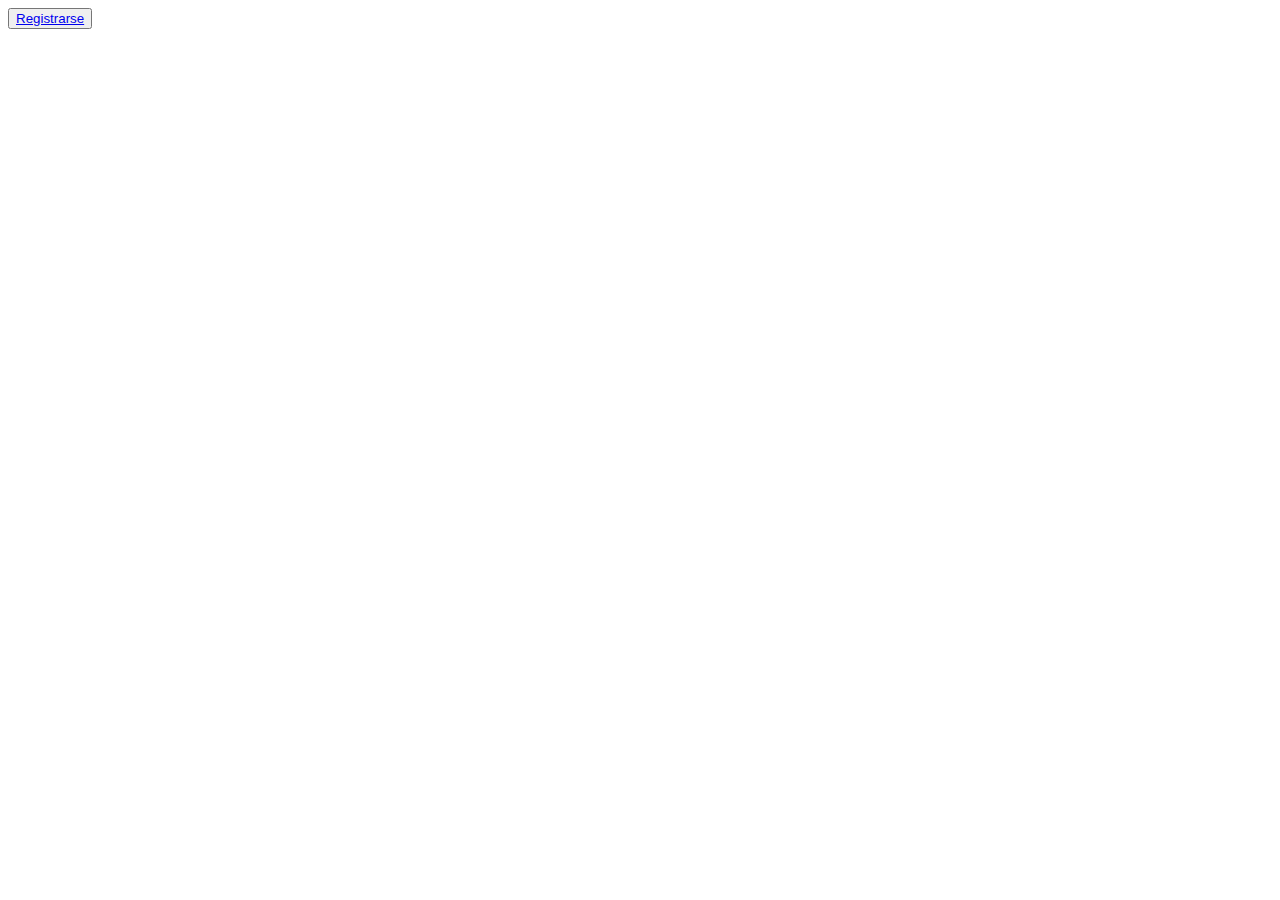
==== Sprint_1/index.html @ 684ce215 "Sprint 1, primer commit" ====
<!DOCTYPE html>
<html lang="en">
<head>
    <meta charset="UTF-8">
    <meta http-equiv="X-UA-Compatible" content="IE=edge">
    <meta name="viewport" content="width=device-width, initial-scale=1.0">
    <title>Document</title>
</head>
<body>
    <button type="button" id="btn-registrar">
        <a href="registro.html" id="enlace-registro">Registrarse</a>
    </button>
    
</body>
</html>
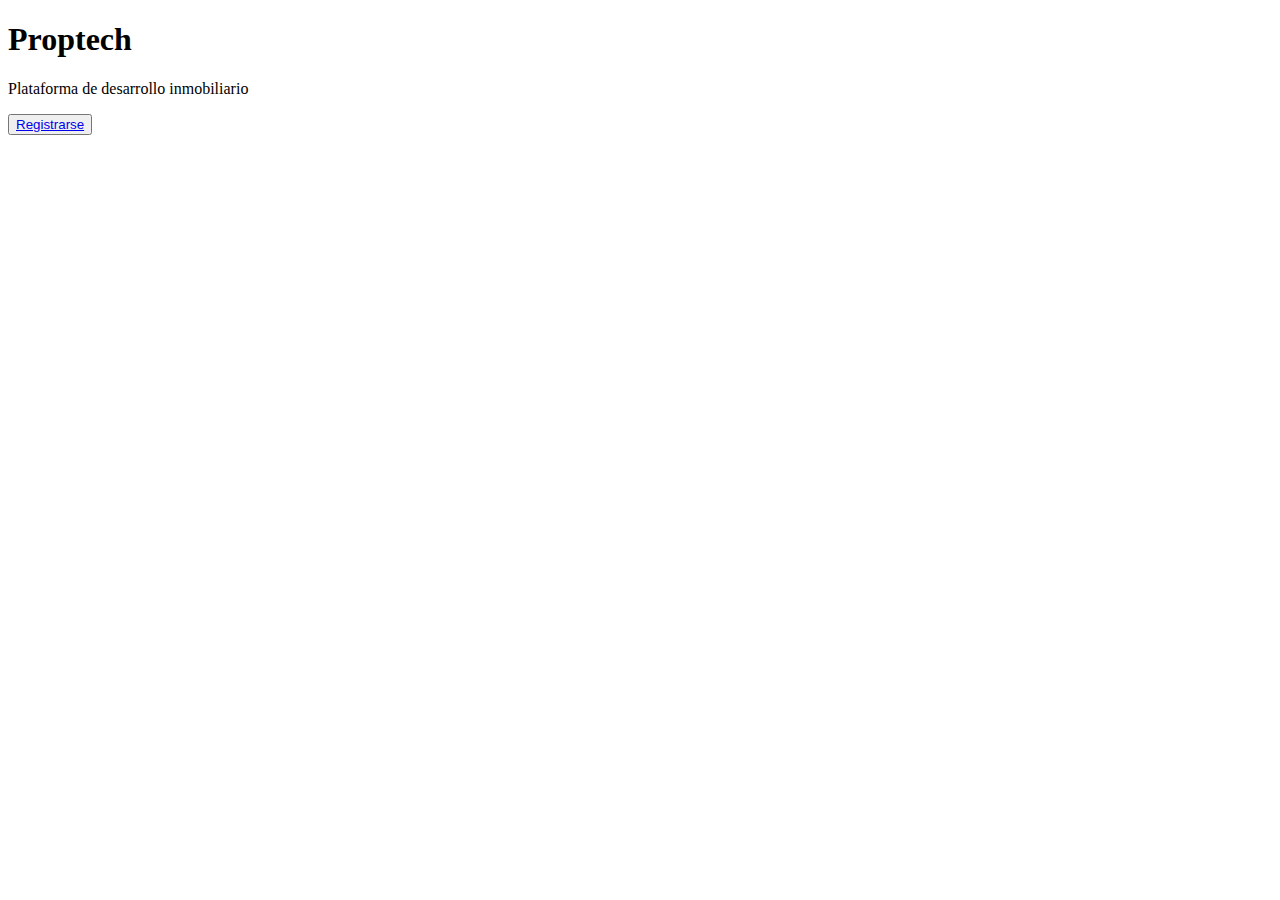
==== commit ae4e68f5: "Sprint 1, cabecera requerida" ====
--- a/Sprint_1/index.html
+++ b/Sprint_1/index.html
@@ -4,12 +4,16 @@
     <meta charset="UTF-8">
     <meta http-equiv="X-UA-Compatible" content="IE=edge">
     <meta name="viewport" content="width=device-width, initial-scale=1.0">
-    <title>Document</title>
+    <link rel="stylesheet" href="estilos.css">
+    <title>Proptech</title>
 </head>
 <body>
+    <header>
+        <h1>Proptech</h1>
+        <p>Plataforma de desarrollo inmobiliario</p>
+    </header>
     <button type="button" id="btn-registrar">
         <a href="registro.html" id="enlace-registro">Registrarse</a>
     </button>
-    
 </body>
 </html>--- a/Sprint_1/estilos.css
+++ b/Sprint_1/estilos.css
@@ -0,0 +1,3 @@
+header{
+    display: block;
+}
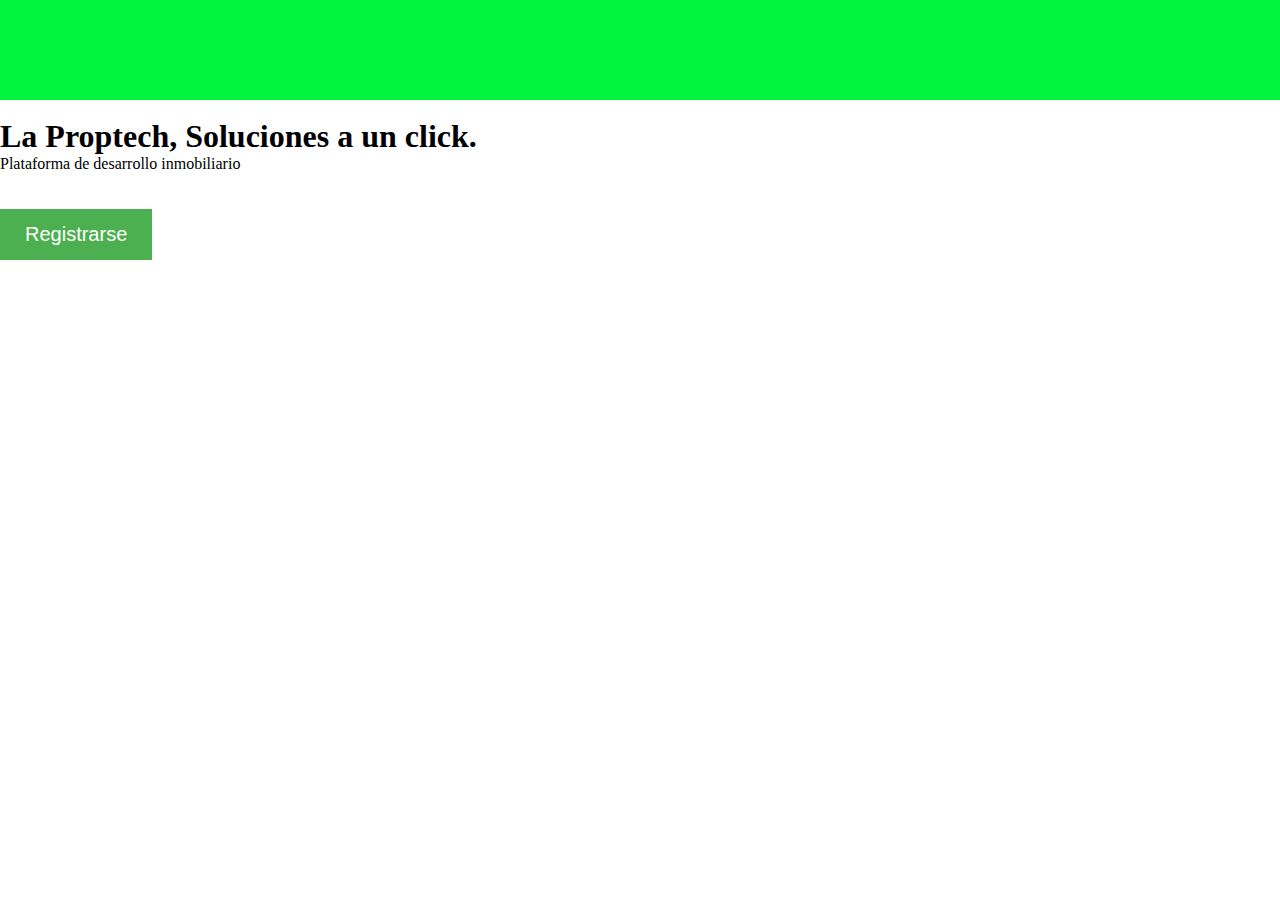
==== commit 0013ef44: "Sprint 1, terminado" ====
--- a/Sprint_1/index.html
+++ b/Sprint_1/index.html
@@ -5,13 +5,15 @@
     <meta http-equiv="X-UA-Compatible" content="IE=edge">
     <meta name="viewport" content="width=device-width, initial-scale=1.0">
     <link rel="stylesheet" href="estilos.css">
-    <title>Proptech</title>
+    <title>La Proptech</title>
 </head>
 <body>
-    <header>
-        <h1>Proptech</h1>
-        <p>Plataforma de desarrollo inmobiliario</p>
-    </header>
+    <section class="cabezote"></section><br>
+        <header>
+            <h1 class="titulo">La Proptech, Soluciones a un click.</h1>
+            <p>Plataforma de desarrollo inmobiliario</p>
+        </header>
+    </section><br><br>
     <button type="button" id="btn-registrar">
         <a href="registro.html" id="enlace-registro">Registrarse</a>
     </button>
--- a/Sprint_1/estilos.css
+++ b/Sprint_1/estilos.css
@@ -1,3 +1,122 @@
 header{
-    display: block;
+  display: block;
 }
+
+.cabezote{
+  padding: 10px 0;
+  background: rgb(1, 245, 62);
+  color: indigo;
+  height: 100px;
+  width: 100%;
+}
+
+#btn-registrar {
+  position: relative;
+  background-color: #4CAF50;
+  border: none;
+  font-size: 20px;
+  /* color: #FFFFFF; */
+  padding: 0px;
+  /* width: 200px; */
+  /* text-align: center; */
+  /* transition-duration: 0.4s; */
+  /* text-decoration: none; */
+  overflow: hidden;
+  cursor: pointer;
+}
+/*
+#btn-registrar:after {
+  content: "";
+  background: #f1f1f1;
+  display: block;
+  position: absolute;
+  padding-top: 300%;
+  padding-left: 350%;
+  margin-left: -20px !important;
+  margin-top: -120%;
+  opacity: 0;
+  transition: all 0.8s
+}
+
+#btn-registrar:active:after {
+  padding: 0;
+  margin: 0;
+  opacity: 1;
+  transition: 0s
+}
+*/
+/* #enlace-registro{
+  text-decoration: none;
+  color: #FFFFFF;
+} */
+#enlace-registro:link, #enlace-registro:visited {
+  background-color: #4CAF50;
+  color: white;
+  padding: 14px 25px;
+  text-align: center;
+  text-decoration: none;
+  display: inline-block;
+}
+
+#enlace-registro:hover, #enlace-registro:active {
+  background-color: green;
+}
+
+/* Formato al registro*/
+.cabezote2 {
+padding: 2% 0;
+background: rgb(1, 245, 72);
+color: rgb(249, 248, 250);
+height: 10%;
+width: 100%;
+border-radius: 9px;
+}
+*{
+  margin: 0;
+  padding: 0;
+  box-sizing: border-box;
+}
+.form-registro {
+  width: 400px;
+  background: #ffffff;
+  padding:  30px;
+  margin: auto;
+  margin-top: 100px;
+  border-radius: 10px;
+  font-family: 'calibri';
+  color: rgb(8, 8, 8);
+  box-shadow: 7px 13px 37px #000;
+}
+.form-registro h2{  
+  font-size: 22px;
+  margin-bottom: 20px;
+  text-align: center;
+}
+.controls{
+  width: 100%;
+  background: #c0c0c0;
+  padding: 10px;
+  border-radius: 10px;
+  margin-bottom: 16px;
+  border: 1px solid #1b3392;
+  font-family: 'calibri';
+  font-size: 18px;
+  color: rgb(6, 1, 49);
+}  
+.form-registro .boton{  
+  width: 50%;
+  background: #4CAF50;
+  border: none;
+  border-radius: 10px;
+  padding: 12px;
+  color: white;
+  margin: 16px 0 ;
+  font-size: 16px;
+  cursor: pointer;
+  transition: all .5s ease;
+  text-align: center;
+}  
+.form-registro .boton:hover{
+  background: turquoise;
+  text-align: center;
+}